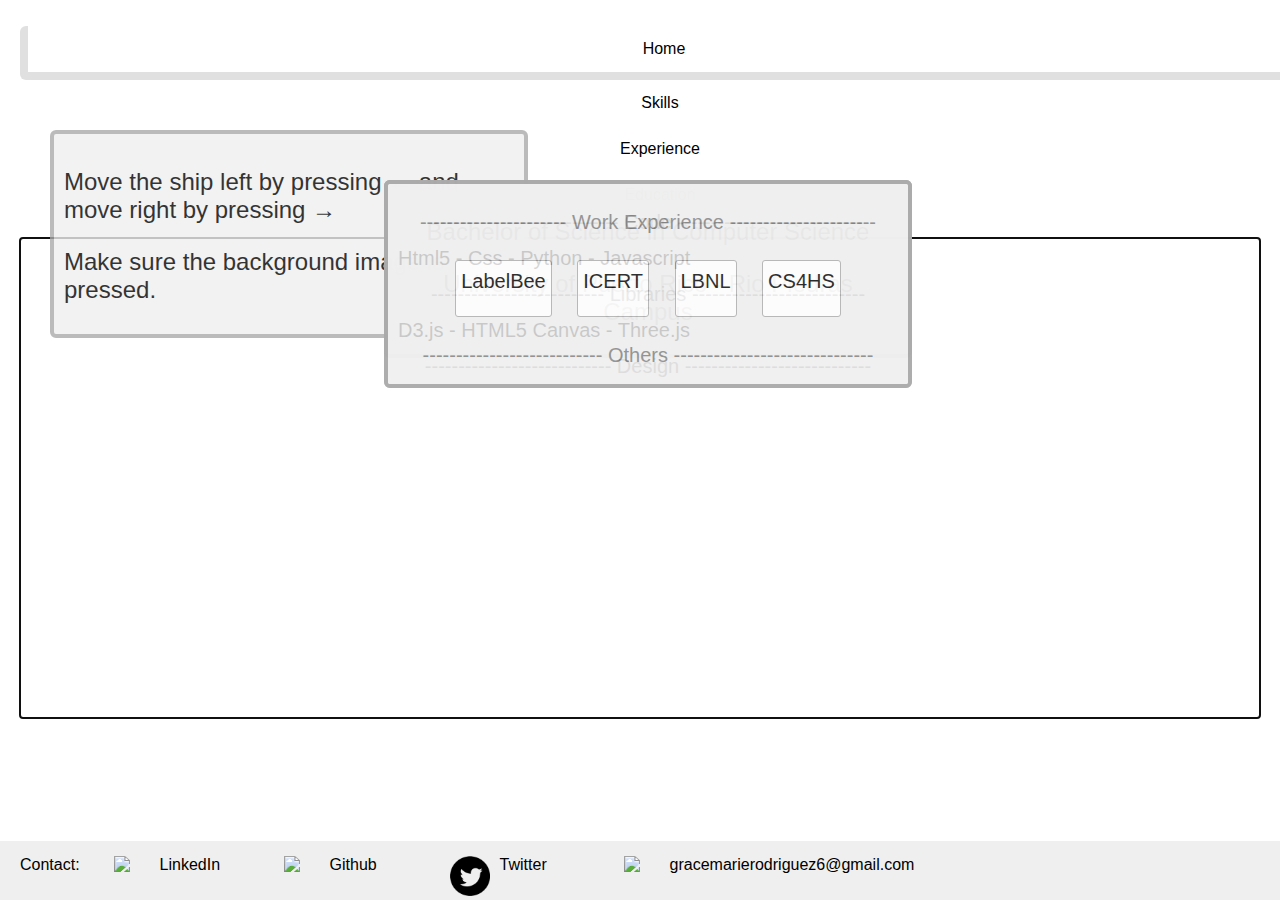
==== index.html @ b767ca72 "Changed html name to index for github pages." ====
<!doctype html>

<html lang="en">
<head>
  <meta charset="utf-8">

  <title>Grace Rodriguez's Website</title>
  <meta name="description" content="Web Portafolio">
  <meta name="author" content="SitePoint">

  <link rel="stylesheet" href="./static/css/style.css">
  <script src="https://ajax.googleapis.com/ajax/libs/jquery/3.2.1/jquery.min.js"></script>

  <!--[if lt IE 9]>
    <script src="https://cdnjs.cloudflare.com/ajax/libs/html5shiv/3.7.3/html5shiv.js"></script>
  <![endif]-->
</head>

<script>
  //variable App either returns the attributes if it's ready or an empty object
  var App = window.App || {};
  // var link = "#home";

  //For a cleaner code, all of the functions and variables for the canvas can be added
  //to one object
  App.myCanvas =  function(){
        //Ship and canvas     
    var moveLeft = 0,
        moveRight = 0,
        keyStatus = {},
        canvas,
        ctx;

       links = "#home";
    
    //Values to set opacity for fading
    var opacity = 1, 
        factor = 1,
        increment = .01;
    var numStars = 60;

      /*Timing and main loop */
      var currentState = history.state
      // console.log("Curr: ",currentState)
      prevLinkBool = false;

      //Time variables
      var startTime = 0;
      var lastTime = 0;
      var elapsed = 0, totalElapsed = 0;
      var newLink = [];

      //Url manipulation variables
      var selector, elems, makeActive;

      //Select nav items as list
      selector = '.nav li';
      //Save it in an array
      elems = document.querySelectorAll(selector);
      getElemHashes = document.querySelectorAll('.nav a')

      //For easier management, save the hashes only
      elemHashes = []
      for (var i = 0; i < getElemHashes.length; i++){
        elemHashes.push(getElemHashes[i].hash)
      }

      window.requestAnimFrame = (function() {
      return window.requestAnimationFrame ||
             window.webkitRequestAnimationFrame ||
             window.mozRequestAnimationFrame ||
             window.oRequestAnimationFrame ||
             window.msRequestAnimationFrame ||
             function(/* function FrameRequestCallback */ callback, /* DOMElement Element */ element) {
               window.setTimeout(callback, 1000/60);
             };
    })();
    init = function(){
      this.initParams();
      start();

    },
    
    start = function() {
      // stuff from below
      console.log("starting...");

      canvas = document.getElementById('canvas');
      ctx = canvas.getContext('2d');

      xVal = Array.from({length: numStars}, () => Math.floor(Math.random() * canvas.width));
      yVal = Array.from({length: numStars}, () => Math.floor(Math.random() * canvas.height));
      op = Array.from({length: numStars}, () => Math.random());

      initParams();
      initKeys(canvas);

      drawAll();

      onTick();

    },

    initParams = function(){
      params = {
        'x0': 0,
        'y0': 0,
        'fixedDisplacement': 20, // 20 pix/s
        'angleStep': 15, // 15 deg for each keyPress
        // For Mode 1
        'fixedVelocity': 400, // 20 pix/s
        'fixedAcceleration': 0.1 // 0.1 pix/s velocity if accelerate for 1s
      }
      flameEndX = params.x0;
    }
    initKeys = function(canvas){
        // Make sure the canvas can receive the key events
        canvas.setAttribute('tabindex','0');
        canvas.focus();

        // Register the keyDown and keyUp events
        canvas.addEventListener( "keydown", onKeyDown, true);
        canvas.addEventListener( "keyup", onKeyUp, true);
         
        for (var i = 0; i < elems.length; i++)
            elems[i].addEventListener('mousedown', makeActive);

    },
    isKeyDown = function(keyCode){
        return keyStatus[keyCode]
    },
    //Callbacks for discrete key events
    onKeyDown= function(event){
    
      console.log(event);
      
      event.preventDefault();
      keyStatus[event.keyCode] = true;
    }, 
    onKeyUp = function(event){
      //When the keys stop being pressed, delete the elements in keyStatus
      delete keyStatus[event.keyCode]
    },
    
    //Activate new nav item 
    //Example taken from http://jsfiddle.net/rn3nc/1/
    makeActive = function () {
      links = $(event.target).attr('href');
      //console.log("Push link: ",links)
      window.history.pushState('','',links)

    for (var i = 0; i < elems.length; i++)
        elems[i].classList.remove('active');

      this.classList.add('active');
    },
    
    makeActiveWithShip = function(next,whichNavItem){

      //next is the index of the next nav item
      links = elemHashes[next]
      //push new hash to url
      window.history.pushState('','',links)

      //Check which direction ship is going to subtract or add for the change
      //of nav item
      if(whichNavItem == "next")
        elems[next-1].classList.remove('active');
      else
        elems[next+1].classList.remove('active');

      elems[next].classList.add('active');

    },

    updateTime = function(){
      var timeNow = new Date().getTime() / 1000; // All expressed in seconds
      if (lastTime != 0) {
        elapsed = timeNow - lastTime;
      } else {
        startTime = timeNow;
      }
      lastTime = timeNow;
      totalElapsed = timeNow - startTime;
    },

    boxEffect = function(){
 
      box1 = document.getElementById("textBox1")
      box2 = document.getElementById("textBox2")
      box3 = document.getElementById("textBox3")
      box4 = document.getElementById("textBox4")

      if (links == "#home" || links == undefined){   
        box1.style.display = "block";
        box2.style.display = "none";
        box3.style.display = "none";
        box4.style.display = "none";
      }else if( links == "#education"){
        box1.style.display = "none";
        box2.style.display = "block";
        box3.style.display = "none";
        box4.style.display = "none";
      }else if(links == "#skills"){
        box1.style.display = "none";
        box2.style.display = "none";
        box3.style.display = "block";
        box4.style.display = "none";
      }
      else if (links == "#experience"){
        box1.style.display = "none";
        box2.style.display = "none";
        box3.style.display = "none";
        box4.style.display = "block";
      }
      else{
        box3.style.display = "none";
        box2.style.display = "none";
        box1.style.display = "none";
        box4.style.display = "none";
      }
      
    },

    // Timer callback for animations
    onTick = function(){
          updateTime()
          animate();
          drawAll();

          //This is a very cheap fix to the display div problem, find more effecient solution
          removeDiv();
        requestAnimFrame(onTick);
    },
    animate = function(){
        params.vx = 0;
        params.vy = 0;
        whichNavItem = "";
        // console.log("here")
        // console.log("links: ", links)

        //React to arrow right
        if(isKeyDown(39)){
          console.log("x0: ",params.x0,"y0: ",params.y0)

          if (links =="#education" && params.x0 > canvas.width-150){
             params.x0 +=0
          }
          else{
            params.x0 += (params.fixedVelocity*elapsed)
          }

        }
        //React to arrow left
        else if(isKeyDown(37)){
          console.log("x0: ",params.x0,"y0: ",params.y0)
          //At least we can access links through here
          if ((links== "#home" || links == undefined) && params.x0 < 1){
             params.x0 -=0
          }
          else{
            params.x0 -= (params.fixedVelocity*elapsed)
          }
        }

        //When ship goes to the end of the canvas
        if(params.x0 > canvas.width){
          params.x0 = 0;
          whichNavItem = "next";
          
          curr = elemHashes.indexOf(links)    
          next = curr + 1
          
          if (next < elemHashes.length)
              makeActiveWithShip(next,whichNavItem);

        //when the ship goes to the beginning of the canvas
        }else if (params.x0 < -170){
          params.x0 = canvas.width - 150;
          whichNavItem = "prev";
          curr = elemHashes.indexOf(links)    
          next = curr - 1
          
          if (next >= 0)
              makeActiveWithShip(next,whichNavItem);
        }
        //Space bar pressing - use for testing                
        // if(isKeyDown(32)){
           
        // }
        boxEffect();
    },

    drawShip = function(ctx){

      ctx.drawImage(ship,2,350, 170,100);

    },

    drawlightFire = function(ctx){      
      ctx.drawImage(lightFire,0,350, 25,18);
    },

    drawDarkFire = function(ctx){
      // ctx.translate(params.x0,params.y0);
      flameX = elapsed * Math.random();
      ctx.drawImage(darkFire,flameX,350, 35,25);
    },

    drawStars = function(ctx){

      
        // ctx.beginPath();
        // //Top
        // ctx.moveTo(100, 50);
        // ctx.lineTo(83, 85);
        // //Top Left end
        // ctx.lineTo(48,100);
        // ctx.lineTo(80,115);
        // //Bottom left end
        // ctx.lineTo(68,155);
        // //Bottom
        // ctx.lineTo(100,135);
        // //Bottom right end
        // ctx.lineTo(130,155);
        // ctx.lineTo(125,115);
    
        // //Top right End
        // ctx.lineTo(153,100);
        // ctx.lineTo(118, 85);
        // ctx.closePath();
        

     },

     createStars = function(ctx,x,y,opacity){

        ctx.translate(x, y);
        ctx.beginPath()
        ctx.rotate(45*Math.PI/180)
        ctx.fillStyle = 'rgba(255, 255, 200, ' + opacity + ')';
        ctx.shadowBlur = 5;
        ctx.shadowColor = '#ffff33';
        ctx.fillRect(0,0,5,5);
        ctx.closePath();

     },
    
    fade = function(ctx){
      
      if(opacity >= 1) {
        factor = -1
        // clearInterval(interval)
      }
      else if(opacity <= 0) {
        factor = 1 ;
      }
      opacity += factor *increment;
      // console.log("opacity",opacity);

      for (var j = 0; j < numStars;j++){
          ctx.save();
          createStars(ctx,xVal[j],yVal[j],opacity);
          ctx.restore();
      }

      // ctx.save();
      // createStars(ctx,400,300,opacity);
      // ctx.restore();
      // ctx.save();
      // drawStars(ctx);
        // }, 1000/steps);
    },

    removeDiv = function(){
      bee = document.getElementById("bee");
      icert = document.getElementById("icert");  
      lbnl = document.getElementById("lbnl"); 
      cs4hs = document.getElementById("cs4hs"); 
      athon = document.getElementById("athon");
      donealo = document.getElementById("donealo");

      if (links != "#experience"){
        bee.style.display = "none";        
        icert.style.display = "none";
        lbnl.style.display = "none";
        cs4hs.style.display = "none";
        athon.style.display = "none";
        donealo.style.display = "none";
      }
    },

    drawAll = function(){
      //Reset before clearing the canvas
      ctx.canvas.width = window.innerWidth-40;
      // ctx.canvas.height = window.innerHeight - (window.innerHeight * 0.29)
      ctx.setTransform(1,0,0,1,0,0);
      ctx.clearRect(0,0,canvas.width,canvas.height);
      // space = document.getElementById('background');
      space = document.getElementById('background');
      ship = document.getElementById('ship');
      lightFire = document.getElementById('lightFire');
      darkFire = document.getElementById('darkFire');
      

      //Draw background      
      var pattern = ctx.createPattern(space,'repeat');
      ctx.rect(0, 0, canvas.width, canvas.height);
      ctx.fillStyle = pattern;
      ctx.fill();

      //Fade in effect
      ctx.save();
      fade(ctx);
      ctx.restore();

      if (isKeyDown(39) || isKeyDown(37)){
        
        ctx.save()
        ctx.translate(params.x0+7, params.y0+34)
        drawDarkFire(ctx);
        ctx.restore();

        ctx.save()
        ctx.translate(params.x0+16, params.y0+37)
        drawlightFire(ctx);
        ctx.restore();
      }

      ctx.save();
      ctx.translate(params.x0, params.y0);
      drawShip(ctx);
      ctx.restore();
 
    }


    //Init the canvas
    init();
  };

//all of the json script goes here

  $(function(){
    App.myCanvas();

    //Code example taken from http://jsfiddle.net/z27Qx/2/

    $('#exp a').on('click',function(ev){
      ev.preventDefault();
      
        $($(this).attr('href'),'#work').show().siblings().hide();

    })

    // var $navigationItem = $('.nav a'),
    //     $navigationItemActive = $('li.activate');
    //     links = '#home';

    // //activate function when navbar items are pressed
    // $navigationItem.on('click',function (event) {
    //     var $item = $(this)

    //     event.preventDefault();
    //     links = $(event.target).attr('href');
    //     window.history.pushState('','',links)
        //highlightItem($item);
        // console.log(ev.target)
        
        //push the href to the end of the link
        //console.log("Link 0: ", links)
      
    // });

    // function highlightItem($item){        
    //     window.history.pushState('','',links)
    //     //removing the previous selected menu state
    //     $('.nav').find('li.active').removeClass('active');
    //     //adding the state for this parent menu
    //     $item.parents("li").addClass('active');
    // }

  });

    
  </script>

<body>

<div class="navigation">
<ul class="nav">
  <li id="home" class="active">
    <a href="#home">Home</a>
  </li>
  <li>
    <a href="#skills">Skills</a>
  </li>
  <li>
    <a href="#experience">Experience</a>
  </li>
    <li>
    <a href="#education">Education</a>
  </li>
</ul>
<div>

<div class="bodyContent" onload="start();">
  <div style="display:none;">
    <img id="background" src="./static/img/space_background.png" > 

    <!-- Spaceship recovered from https://www.vecteezy.com/ -->
    <img id="ship"  src="./static/img/spaceship1.svg"> 
    <img id="lightFire" src="./static/img/lightFire.svg">
    <img id="darkFire" src="./static/img/darkFire.svg">
    <img id="blueStar" src="./static/img/blueStar.svg">
    <img id="whiteStar" src="./static/img/whiteStar.svg">
  </div>
  <tb>
    <!-- Gotta edit canvas dimensions -->
    <canvas id="canvas" width="1240" height="480" class:"bodyCanvas" ></canvas>
  </tb>
  <div onclick="boxEffect()" id="textBox1" class="inTextBox" style=stat>
    <p>Move the ship left by pressing &#8592; and move right by pressing &#8594;</p>
    <p>Make sure the background image is pressed.</p>
  </div> 

  <div onclick="boxEffect()" id="textBox2" class="inTextBox" style=stat>
    <p>Bachelor of Science in Computer Science</p>
    <p>University of Puerto Rico - Rio Piedras Campus</p>
  </div> 

  <div onclick="boxEffect()" id="textBox3" class="inTextBox" style=stat>
    <p class="title">---------------------------- Code ----------------------------</p>
    <p>Html5 - Css - Python - Javascript</p>
    <p class="title">-------------------------- Libraries --------------------------</p>
    <p> D3.js - HTML5 Canvas - Three.js</p>
    <p class="title">---------------------------- Design ----------------------------</p>
    <p>Photoshop - Gimp </p>
    <p class="title">--------------------------- Others ---------------------------</p>
    <p>Fluent in Spanish and English - Unity3d - Git - </p> 
    <p>Unix</p>

  </div>

  <div onclick="boxEffect()" id="textBox4" class="inTextBox" style=stat>
    <p class="title">---------------------- Work Experience ----------------------</p>
    <div class="top"> 
      <ul id="exp">
          <li><a href="#bee"> LabelBee </a></li>
          <li><a href="#icert"> ICERT</a> </li>
          <li><a href="#lbnl"> LBNL</a></li>
          <li><a href="#cs4hs"> CS4HS</a></li>
      </ul>  
    </div>
    <p class="title">--------------------------- Others ------------------------------</p>
    <div class="top">
      <ul id="exp" class="others">
          <!-- <li><a href="#cg"> Computer Graphics Projects</a></li> -->
          <li><a href="#athon"> #include&#60;a-thon&#62;</a></li>
          <li><a href="#donealo"> Dónealo</a></li>
      </ul>
    </div>
  </div>


<div id="work">
  <div id="bee">
    <h2 id="scrollDown">&#8595;</h2>
    
    <div id="company">
        <h3>Labelbee</h3>
    </div>

    <div id="logo">
      <img src="./static/img/BeeTrackerlogo.png">
    </div>

    <div id="panel">
        <ul>
          <li>Role: Front-End Dev and Researcher</li>
          <li>Date: Feb 2017 - Aug 2017</li>
          <li>Place: UPR - RP</li>
        </ul>
    </div>

    
    <div id="description">
      <p>The technology developed in the project LabelBee aims to enable the study of individual behavior of thousands of bees over extended periods of time by using video to track them in front of their colony. My contribution to this project was developing the visualizations that tracked and annotated the bees activities.</p>
    </div>

    <div id="project">
        <img src="./static/img/interface.svg">
    </div>


    <div id="tech">
      <ul><p id="expTitles">Technologies Used</p>
        <li style="background-color:#52c1db; border:3px solid #429baf;">D3.js</li>
        <li style="background-color:#52c1db;  border:3px solid #429baf;">Javascript</li>
        <li style="background-color:#52c1db; border:3px solid #429baf;">HTML</li>
      </ul>
    </div>

    <div id="tech" class="extras">
      <ul><p id="expTitles">Extra Resources</p>
        <li style="border:3px solid #429baf;"><a style="color:#429baf;" href="https://bigdbee.hpcf.upr.edu/">Website</a></li>
        <li style="border:3px solid #429baf;"><a style="color:#429baf;" href="https://drive.google.com/file/d/1Ryczq5c9d-BAFH2zFQhud2iw_j9Ca599/view?usp=sharing" >Slides</a></li>
        <li style="border:3px solid #429baf;"><a href="https://drive.google.com/file/d/1roOfYqlzmYYCGfSTOVslNVlwsR13AwoY/view?usp=sharing" style="color:#429baf;">Paper</a></li>
    </div>

  </div>

  <div id="icert">
    <h2 id="scrollDown">&#8595;</h2>
    <div id="company">
        <h3>Integrative Computational Education and Research Traineeship</h3>
    </div>

    <div id="logo">
      <img src="./static/img/tacc.png">
    </div>

    <div id="panel">
        <ul>
          <li>Role: Summer Research Intern</li>
          <li>Date: June 2016 - August 2016 </li>
          <li>Place: Texas Advanced Computing Center </li>
        </ul>
    </div>

   <div id="description">
      <p>Developed a simulation in virtual reality using Unity3D to create a post-seizure empathy tool.</p>
    </div>

    <div id="project">
        <img src="./static/img/icert.jpg">
    </div> 

    <div id="tech">
      <ul><p id="expTitles">Technologies Used</p>
        <li style="background-color:#8bccf9; border:3px solid #003462;">Unity3D</li>
        <li style="background-color:#8bccf9;  border:3px solid #003462;">C#</li>
        <li style="background-color:#8bccf9; border:3px solid #003462;">Oculus Rift</li>
        <li style="background-color:#8bccf9; border:3px solid #003462;">Leap Motion Controller</li>
      </ul>
    </div>

    <div id="tech" class="extras">
      <ul><p id="expTitles">Extra Resources</p>
        <li style="border:3px solid #003462;"><a style="color:#003462;" href="http://gracerodriguez6.wixsite.com/">Blog</a></li>
        <!-- <li style="border:3px solid #003462;"><a style="color:#003462;" href="" >Paper</a></li> -->
    </div>
  </div>

  <div id="lbnl">
    <h2 id="scrollDown">&#8595;</h2>

    <div id="company">
        <h3>Computing Sciences Summer Student Program</h3>
    </div>

    <div id="logo">
      <img src="./static/img/logo-lbl.png">
    </div>

    <div id="panel">
        <ul>
          <li>Position: Summer Intern</li>
          <li>Date: June 2015 - August 2015</li>
          <li>Place: Lawrence Berkeley National Laboratory</li>
        </ul>
    </div>

    <div id="description">
      <p>Worked with the Operations Technology Group to assist with monitoring NERSC's High Performance Systems. Converted multiple Bash scripts to Python scripts for Nagios Infrastructure.</p>
    </div>
    
    <div id="tech">
      <ul><p id="expTitles">Technologies Used</p>
        <li style="background-color:#aafdff; border:3px solid #1B8C92;">Python</li>
        <li style="background-color:#aafdff;  border:3px solid #1B8C92;">Bash</li>
        <li style="background-color:#aafdff; border:3px solid #1B8C92;">Unix</li>
      </ul>
    </div>
  </div>

  <div id="cs4hs">

    <h2 id="scrollDown">&#8595;</h2>

    <div id="company">
        <h3>Google's Computer Science for High School</h3>
    </div>

    <div id="logo">
      <img src="./static/img/cs4hs.png">
    </div>

    <div id="panel">
        <ul>
          <li>Role: Technical Assistant </li>
          <li>Date: February 2015 - May 2015</li>
          <li>Place: UPR-RP</li>
        </ul>
    </div>

    <div id="description">
      <p>Provided online help to teachers who participated in the online course CS4HS.</p>
    </div>
    
    <div id="tech">
      <ul><p id="expTitles">Technologies Used</p>
        <li style="background-color:#c4c4c4; border:3px solid #000000;">Camtasia</li>
        <li style="background-color:#c4c4c4;  border:3px solid #000000;">Moodle</li>
      </ul>
    </div>

    <div id="tech" class="extras">
      <ul><p id="expTitles">Extra Resources</p>
        <li style="border:3px solid #000000;"><a style="color:#000000;" href="http://cs4hspuertorico.org/">Website</a></li>
    </div>
  </div>

  <div id="athon">

    <h2 id="scrollDown">&#8595;</h2>

    <div id="company">
        <h3>#include&#60;a-thon&#62; 2016</h3>
    </div>

    <div id="logo">
      <img src="./static/img/include.jpg">
    </div>

    <div id="panel">
        <ul>
          <li>Role: Front-End Dev</li>
          <li>Date: October 22 - 23, 2016 </li>
          <li>Place: San Juan, PR </li>
        </ul>
    </div>


    <div id="description">
      <p>Local hackathon with the theme of Asissted Technology.</p>
    </div>

    <div id="project">
      <img src="./static/img/athon.svg">
    </div>

    <div id="tech">
      <ul><p id="expTitles">Technologies Used</p>
        <li style="background-color:#ccd0ff; border:3px solid #292A3C;">HTML</li>
        <li style="background-color:#ccd0ff;  border:3px solid #292A3C;">CSS</li>
        <li style="background-color:#ccd0ff;  border:3px solid #292A3C;">Bootsrap</li>
        <li style="background-color:#ccd0ff;  border:3px solid #292A3C;">Python</li>
      </ul>
    </div>

    <div id="tech" class="extras">
      <ul><p id="expTitles">Extra Resources</p>
        <li style="border:3px solid #292A3C;"><a style="color:#292A3C;" href="http://include-hackathon.herokuapp.com/">Website</a></li>
    </div>
  </div>

 <div id="donealo">

    <h2 id="scrollDown">&#8595;</h2>

    <div id="company">
        <h3>Dónealo</h3>
    </div>

    <div id="logo">
      <img src="./static/img/dona.jpg">
    </div>

    <div id="panel">
        <ul>
          <li>Role: Front-End Dev </li>
          <li>Date: May 2017 - June 2017</li>
          <li>Place: San Juan, PR</li>
        </ul>
    </div>

    <div id="description">
      <p>Project build for local Hackathon Hackea por una causa. Creates profiles for local non-profit organizations. </p>
    </div>
    
    <div id="project">
        <img src="./static/img/donealo.svg">
    </div>


    
    <div id="tech">
      <ul><p id="expTitles">Technologies Used</p>
        <li style="background-color:#d1f3ff; border:3px solid #1DBAF0;">React.js</li>
        <li style="background-color:#d1f3ff;  border:3px solid #1DBAF0;">Javascript</li>
        <li style="background-color:#d1f3ff;  border:3px solid #1DBAF0;">HTML</li>
        <li style="background-color:#d1f3ff;  border:3px solid #1DBAF0;">CSS</li>
        <li style="background-color:#d1f3ff;  border:3px solid #1DBAF0;">Meteor</li>
        <li style="background-color:#d1f3ff;  border:3px solid #1DBAF0;">MongoDB</li>
      </ul>
    </div>

    <div id="tech" class="extras">
      <ul><p id="expTitles">Extra Resources</p>
        <li style="border:3px solid #1DBAF0;"><a style="color:#1DBAF0;" href="https://donealo.herokuapp.com/">Website</a></li>
    </div>
  </div>

</div>  

</div>

</body>


<footer>
<div class="cont">
  <div class="contact">
  <div>Contact: </div>
    <div class="clearfix social">  
      <a href=""> <img src="./static/img/linkedin.png"></a>
      <div class="name"><a href="https://www.linkedin.com/in/gracemarod/">LinkedIn</a></div>

      <a href=""><img src="./static/img/githubLogo.png"></a>
      <div class="name"><a href="https://github.com/gracemarod/">Github</a></div>
      
      <a href=""><img src="./static/img/twitter2.png"></a>
      <div class="name"><a href="https://twitter.com/gracemarod">Twitter</a></div>

      <a href=""><img src="./static/img/email.png"></a>
      <div class="name"><a href="mailto:gracemarierodriguez6@gmail.com">gracemarierodriguez6@gmail.com</a></div>    
    </div>
  </div>
</div>


</footer>

  <link rel="stylesheet" href="https://maxcdn.bootstrapcdn.com/bootstrap/4.0.0-alpha.6/css/bootstrap.min.css" integrity="sha384-rwoIResjU2yc3z8GV/NPeZWAv56rSmLldC3R/AZzGRnGxQQKnKkoFVhFQhNUwEyJ" crossorigin="anonymous">
  <script src="https://npmcdn.com/tether@1.2.4/dist/js/tether.min.js"></script>
  <script src="https://maxcdn.bootstrapcdn.com/bootstrap/4.0.0-alpha.6/js/bootstrap.min.js" integrity="sha384-vBWWzlZJ8ea9aCX4pEW3rVHjgjt7zpkNpZk+02D9phzyeVkE+jo0ieGizqPLForn" crossorigin="anonymous"></script>
</html>
---- static/css/style.css ----
html, body {
  width:  100%;
  height: 100%;
  margin: 0px;

}

body {
	padding-left: 20px;
	padding-right: 20px;
}

/*Navbar style*/
.navigation{
	padding-top: 10px;
	/*padding-left: 20px;*/
}

ul{
	list-style-type: none;
	background-color: #004b98
    margin: 0;
    padding:0;
    overflow: hidden;
}

.nav li a {
    display: block;
    color: black;
    text-align: center;
    padding: 14px 16px;
    text-decoration: none;
    font-family: 'Open Sans', sans-serif;
}

.nav li a:hover{
	background-color: #efefef;
}


.nav li.active{
	color:#e0e0e0;
	border-top-left-radius: 6px;
	border-top-right-radius: 6px;
	border-bottom-right-radius: 6px; 
	border-bottom-left-radius: 6px;
	border-left: 8px solid #e0e0e0;
	border-bottom: 8px solid #e0e0e0;
}

/* Style for canvas*/
.bodyContent{
	margin-top: 20px;
	/*margin-bottom: 0px;*/
	margin-left: 10px
	margin-right:10px;
	padding-right: 15px;
}

.test{
display: inline-block;
  height: 50px; /*sets height of element*/
  background: red; /*sets the background of this element (here a solid colour)*/
  transition: all 0.6s; /*sets a transition (for hover effect)*/
  padding-left: 20px; /*sets 'padding'*/
  padding-right: 20px; /*sets 'padding'*/
  line-height: 50px; /*for this, it sets vertical alignment*/
}


/* ----------------- Info boxes --------------------*/
/*Home*/
#textBox1{
	border-top-left-radius: 6px;
	border-top-right-radius: 6px;
	border-bottom-right-radius: 6px; 
	border-bottom-left-radius: 6px;
	position: absolute;
    float: right;
    background-color:#efefef; 
    width: 450px;
    height:180px ;
    border: 4px solid #aaaaaa;
    padding: 10px;
    opacity: 0.8;
    font-family: 'Open Sans', sans-serif;
    font-size: 24px;

    top: 130px;
    left: 50px;
}

/*Education*/
#textBox2{
	border-top-left-radius: 6px;
	border-top-right-radius: 6px;
	border-bottom-right-radius: 6px; 
	border-bottom-left-radius: 6px;
	position: absolute;
	float: right;
    background-color:#efefef; 
    width: 500px;
    height: 150px ;
    border: 4px solid #aaaaaa;
    padding: 10px;
    opacity: 0.8;
    font-family: 'Open Sans', sans-serif;
    font-size: 24px;
    text-align: center;
    top: 20%;
    left: 30%;
}

/*skills*/
#textBox3{
	line-height: 0.8;
	border-top-left-radius: 6px;
	border-top-right-radius: 6px;
	border-bottom-right-radius: 6px; 
	border-bottom-left-radius: 6px;
	position: absolute;
	float: right;
    background-color:#efefef; 
    width: 500px;
    height: 180px ;
    border: 4px solid #aaaaaa;
    padding: 10px;
    opacity: 0.8;
    font-family: 'Open Sans', sans-serif;
    font-size: 20px;
    top: 20%;
    left: 30%;
    overflow: scroll;
}

/* Experience */
#textBox4{
	line-height: 0.8;
	border-top-left-radius: 6px;
	border-top-right-radius: 6px;
	border-bottom-right-radius: 6px; 
	border-bottom-left-radius: 6px;
	position: absolute;
	float: right;
    background-color:#efefef; 
    width: 500px;
    height: 180px ;
    border: 4px solid #aaaaaa;
    padding: 10px;
    opacity: 0.8;
    font-family: 'Open Sans', sans-serif;
    font-size: 20px;
    top: 20%;
    left: 30%;
    overflow: scroll;
}
.title{
	text-align: center;
	color: #7f7f7f;
}

/* Experience */
#exp{
	line-height: 1;
	text-align: center;
}

#exp ul{ 
    list-style-type: none;
    margin: 0;
    padding: 0;
    overflow: hidden;
 }

#exp li{
  	/*float: left;*/
  	display:inline-block;
  	margin: 10px;
  	text-align: center;
  	border-top-left-radius: 3px;
	border-top-right-radius: 3px;
	border-bottom-right-radius: 3px; 
	border-bottom-left-radius: 3px;
  	padding-top: 10px;
  	padding-right: 5px;
  	padding-left: 5px;
  	padding-bottom: 5px;
  	height: 40px;
    border: 1px solid #aaaaaa;
    background-color: white;
}

#exp li:hover{
	cursor:pointer;
	transition: all .2s ease-in-out;
    transform: scale(1.1);
}

#work{
	align-content: center;
	/*text-align: center;*/
	font-family: 'Open Sans', sans-serif;
	padding-top: 10px;
	padding-left: 20px;
	padding-right: 20px;
	padding-bottom: 50px;
}


#scrollDown{
	text-align: center;
	font-size: 36px;
}

/* --------------------- Work div -----------------------------*/
/* --------------------- Company title ------------------------*/
#company {
	
    font-size: 34px;
	text-align: center;
	/*opacity: 0.7;*/
	margin-top: 50px;
	margin-bottom: 20px;
}

#logo {
	text-align: center;
	margin-bottom: 100px;
}


#description{
	font-size: 16px;
	text-align: center;
	margin-bottom: 40px;
	padding-left: 60px;
	padding-right: 60px;

}

/* Panel for experience info*/
#panel{
	align-content: center;
	/*background-color: #b999fc;*/
	margin-top: 10px;
	margin-bottom: 100px;
	background: linear-gradient(to right, transparent, rgb(185,153,252), transparent 98%);
				/*linear-gradient(to left, rgb(185,153,252), transparent 25%)	;*/
	 			/*linear-gradient(336deg, rgba(185,153,252,0), rgba(185,153,252,1) 25%);*/
	/*background-image: linear-gradient(to left, rgba(185,153,252,0), rgba(185,153,252,1) );*/
}

#panel ul{ 
    list-style-type: none;
    margin: 0;
    padding: 0;
    overflow: hidden;
    text-align: center;
 }


#panel li{
  	/*float: left;*/
    font-size: 20px;
  	text-align: center;
  	display:inline-block;
  	margin: 20px;
  	/*color: #494949;*/
}


/*----------------- Photo carousel ----------------------*/
.carousel {
	/*align-content: center;*/
	margin-top: 10px;
	margin-bottom: 20px;
	margin-left: 18%;
	width:800px;
}

#project{
	text-align: center;
	align-content: center;
}
#project img{
	width:70%;
	height: 70%;
}

/*----------------- Tech used ----------------------*/

#expTitles{
	font-size: 30px;
	margin-top: 40px;
	margin-bottom: 40px;
	text-align: center;
}

#tech ul{ 
    list-style-type: none;
    margin: 0;
    padding: 0;
    overflow: hidden;
    text-align: center;
 }


#tech li{
  	/*float: left;*/
    font-size: 20px;
  	text-align: center;
  	display:inline-block;
  	margin: 60px;
  	border-top-left-radius: 3px;
	border-top-right-radius: 3px;
	border-bottom-right-radius: 3px; 
	border-bottom-left-radius: 3px;
	/*border: 1px solid #aaaaaa;*/
	padding-right: 20px;
	padding-left: 20px;
	padding-top: 10px;
	padding-bottom: 10px;

}

/* Extra resources for projects*/
.extras li a {
    text-decoration: none;
}
.extras li:hover{

	background-color: #efefef;
	cursor:pointer;
	transition: all .2s ease-in-out;
    transform: scale(1.1);
}

#exp a{
	color:black;
	text-decoration: none;
}

/* Have the work info on hidden until button is pressed*/
#work #bee,
#work #icert,
#work #lbnl,
#work #cs4hs,
#work #athon,
#work #donealo{
	display:none;
}


/* ------------------------Footer--------------------*/

footer {
	text-align: center;
	background-color: #efefef;
	position:absolute;
	bottom:0;
	left: 0;
	width: 100%;
	padding:0;
	/*height:100%;*/
}

.contact{
	
	font-family: 'Open Sans', sans-serif;
	text-align: center;
	padding-left: 20px;
	padding-bottom: 40px;
	padding-top: 15px;
	background-color: #efefef;
}

.contact > *{
	float: left;
	text-align: center;
}

.social img{
	margin-left: 15px;
	max-width: 100%;
    height: auto;

}

.social{
	text-align: center;
	align-content: center;
}

.social > *{
	text-align: center;
	float: left;
	margin-right: 10px;
	margin-left: 5px;
	padding-left: 10px;
	width: 40px;
    min-height: 30px;
    max-height: auto;
    /*overflow: hidden;*/
}

.name{
	margin-right: 50px;
	/*padding-right:20px; */
}

.name a{
	color:black;
	text-decoration: none;

}

.clearfix:before,
.clearfix:after {
    content: " ";
    display: table;
}

.clearfix:after {
    clear: both;
}
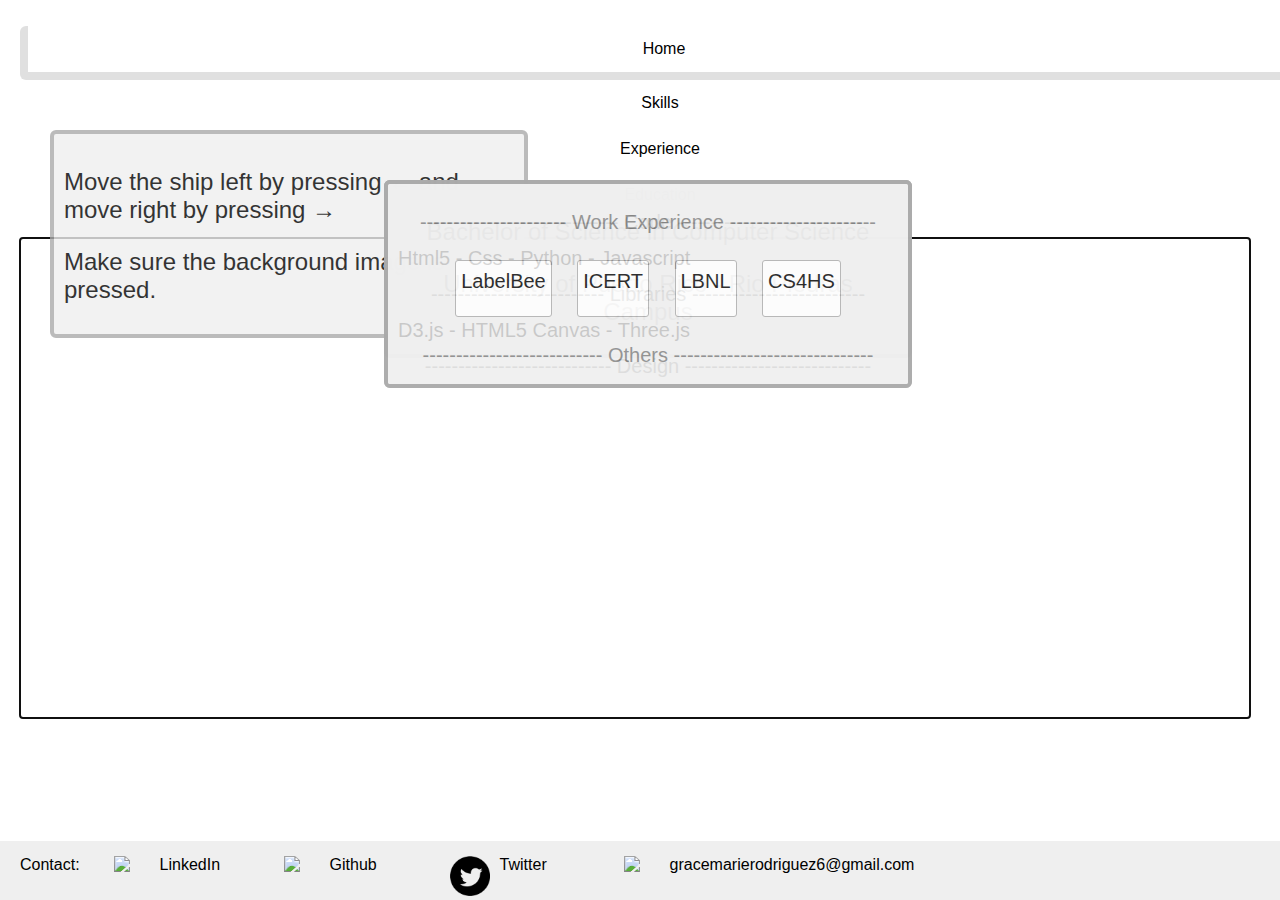
==== commit 989c6053: "Removed the var makeActive." ====
--- a/index.html
+++ b/index.html
@@ -1,5 +1,5 @@
 <!doctype html>
-
+<!-- % include head.html % -->
 <html lang="en">
 <head>
   <meta charset="utf-8">
@@ -51,7 +51,7 @@
       var newLink = [];
 
       //Url manipulation variables
-      var selector, elems, makeActive;
+      var selector, elems;
 
       //Select nav items as list
       selector = '.nav li';
@@ -392,7 +392,7 @@
 
     drawAll = function(){
       //Reset before clearing the canvas
-      ctx.canvas.width = window.innerWidth-40;
+      ctx.canvas.width = window.innerWidth-50;
       // ctx.canvas.height = window.innerHeight - (window.innerHeight * 0.29)
       ctx.setTransform(1,0,0,1,0,0);
       ctx.clearRect(0,0,canvas.width,canvas.height);
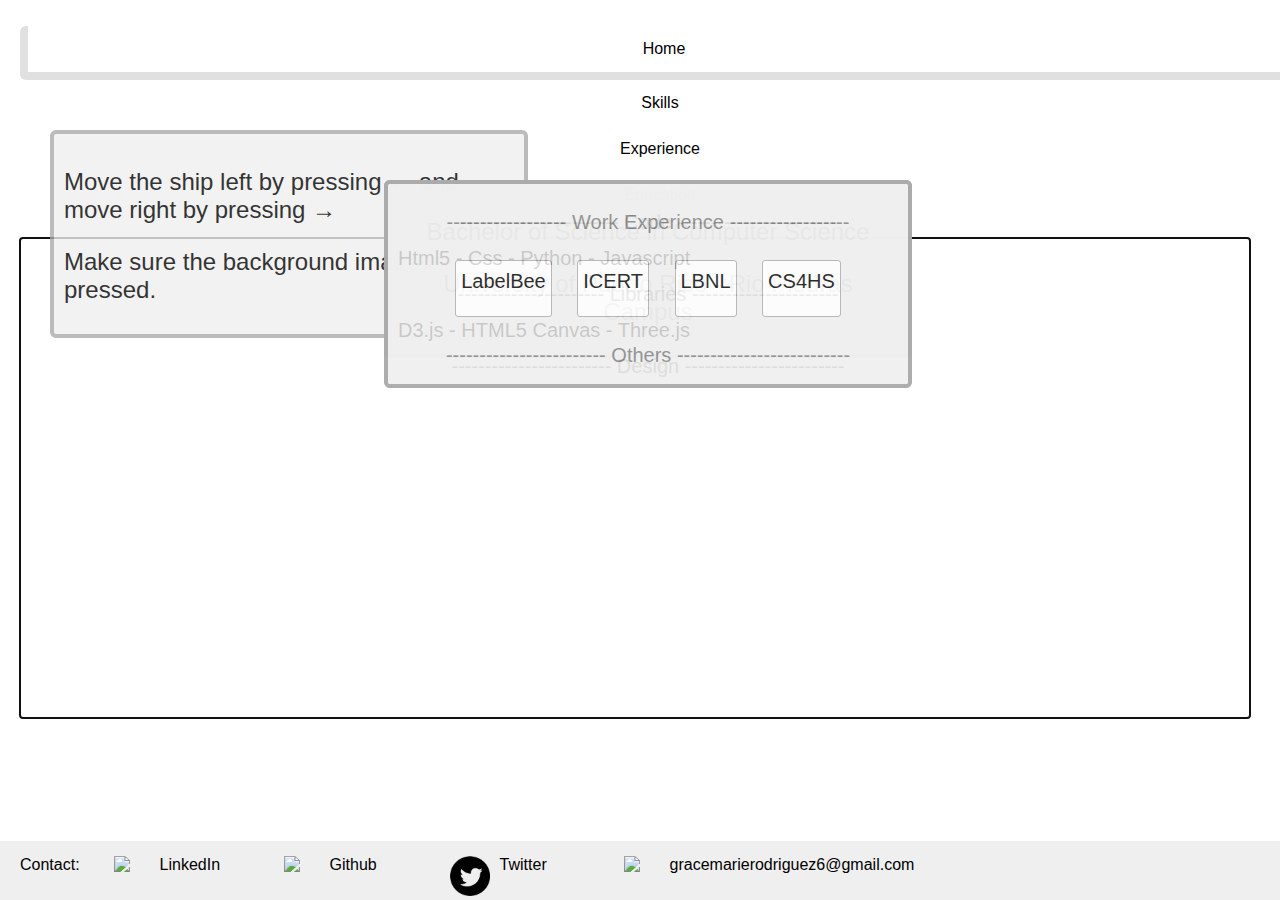
==== commit 261b7bf8: "Edit text in boxes a bit." ====
--- a/index.html
+++ b/index.html
@@ -144,7 +144,7 @@
     
     //Activate new nav item 
     //Example taken from http://jsfiddle.net/rn3nc/1/
-    makeActive = function () {
+    makeActive = function (event) {
       links = $(event.target).attr('href');
       //console.log("Push link: ",links)
       window.history.pushState('','',links)
@@ -530,20 +530,20 @@
   </div> 
 
   <div onclick="boxEffect()" id="textBox3" class="inTextBox" style=stat>
-    <p class="title">---------------------------- Code ----------------------------</p>
+    <p class="title">------------------------ Code ------------------------</p>
     <p>Html5 - Css - Python - Javascript</p>
-    <p class="title">-------------------------- Libraries --------------------------</p>
+    <p class="title">---------------------- Libraries ----------------------</p>
     <p> D3.js - HTML5 Canvas - Three.js</p>
-    <p class="title">---------------------------- Design ----------------------------</p>
+    <p class="title">------------------------ Design ------------------------</p>
     <p>Photoshop - Gimp </p>
-    <p class="title">--------------------------- Others ---------------------------</p>
+    <p class="title">----------------------- Others -----------------------</p>
     <p>Fluent in Spanish and English - Unity3d - Git - </p> 
     <p>Unix</p>
 
   </div>
 
   <div onclick="boxEffect()" id="textBox4" class="inTextBox" style=stat>
-    <p class="title">---------------------- Work Experience ----------------------</p>
+    <p class="title">------------------ Work Experience ------------------</p>
     <div class="top"> 
       <ul id="exp">
           <li><a href="#bee"> LabelBee </a></li>
@@ -552,7 +552,7 @@
           <li><a href="#cs4hs"> CS4HS</a></li>
       </ul>  
     </div>
-    <p class="title">--------------------------- Others ------------------------------</p>
+    <p class="title">------------------------ Others --------------------------</p>
     <div class="top">
       <ul id="exp" class="others">
           <!-- <li><a href="#cg"> Computer Graphics Projects</a></li> -->
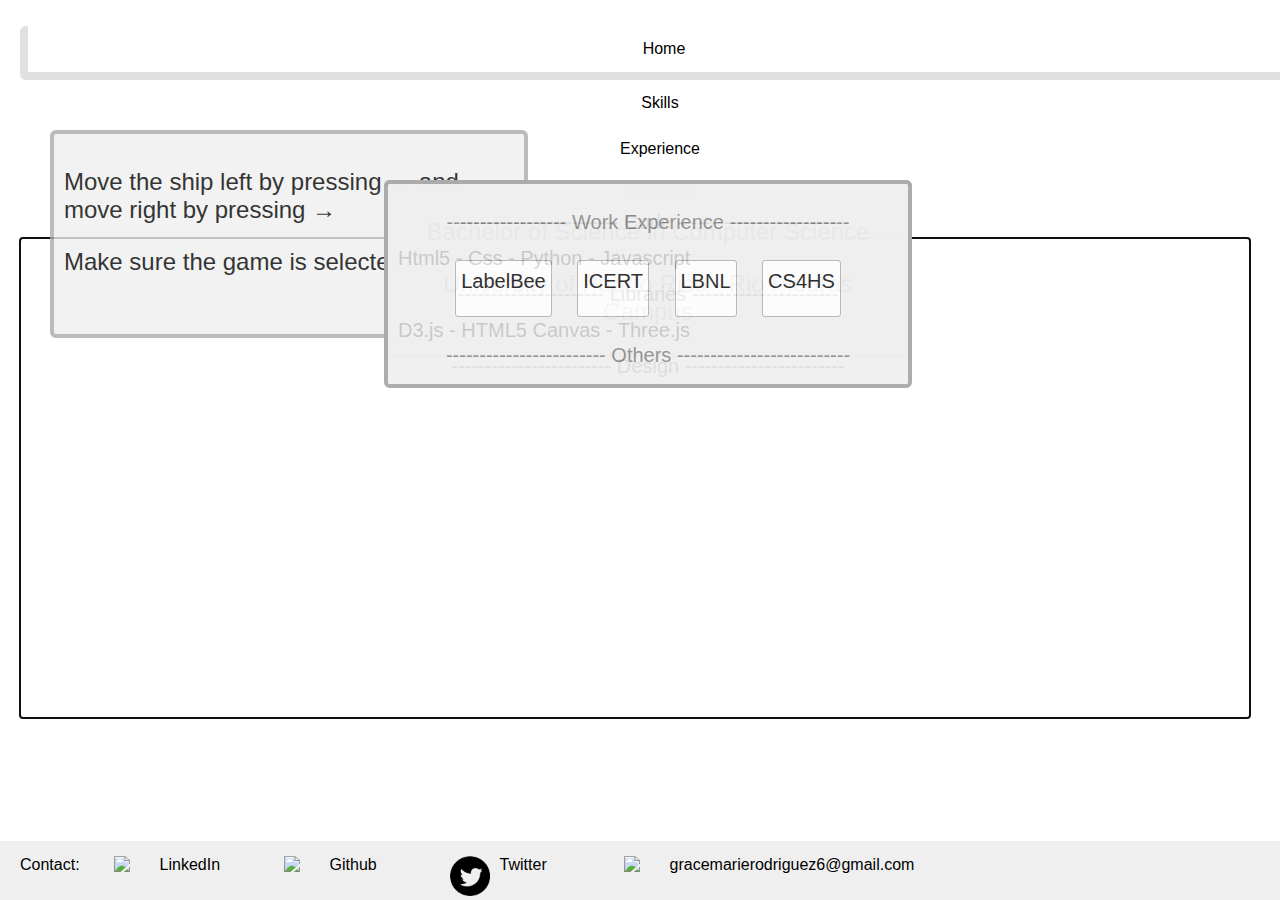
==== commit cb4517d1: "Minor sentence edit." ====
--- a/index.html
+++ b/index.html
@@ -396,7 +396,6 @@
       // ctx.canvas.height = window.innerHeight - (window.innerHeight * 0.29)
       ctx.setTransform(1,0,0,1,0,0);
       ctx.clearRect(0,0,canvas.width,canvas.height);
-      // space = document.getElementById('background');
       space = document.getElementById('background');
       ship = document.getElementById('ship');
       lightFire = document.getElementById('lightFire');
@@ -521,7 +520,7 @@
   </tb>
   <div onclick="boxEffect()" id="textBox1" class="inTextBox" style=stat>
     <p>Move the ship left by pressing &#8592; and move right by pressing &#8594;</p>
-    <p>Make sure the background image is pressed.</p>
+    <p>Make sure the game is selected.</p>
   </div> 
 
   <div onclick="boxEffect()" id="textBox2" class="inTextBox" style=stat>
